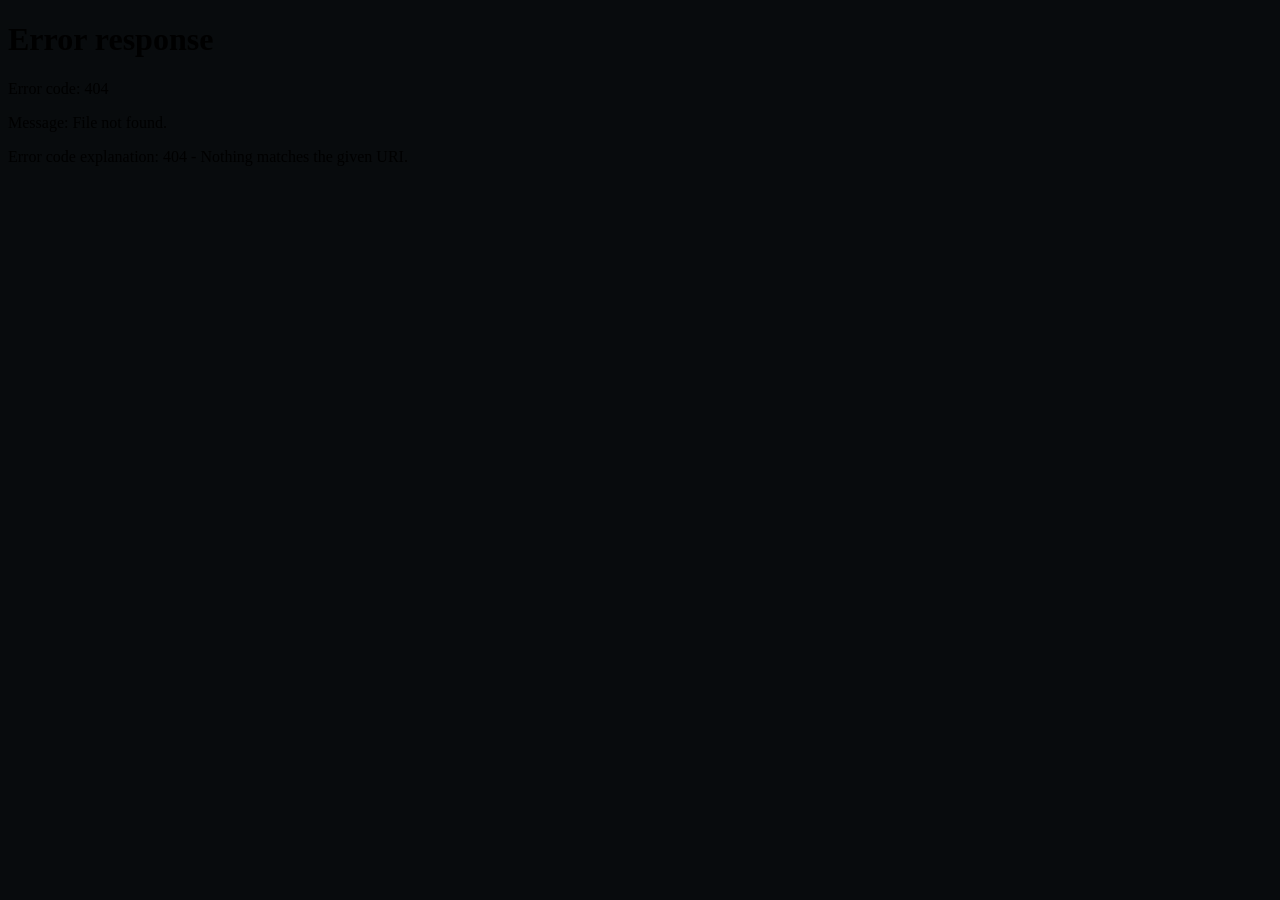
==== speakup-practice-edition-local/practice.html @ dd2e94e2 "refactor(practice): migrate site to current naming" ====
<!doctype html>
<html lang="zh-CN">
  <head>
    <meta charset="utf-8" />
    <meta name="viewport" content="width=device-width, initial-scale=1" />
    <title>SpeakUp Practice Edition · 下一场重要的英文沟通，先练一遍</title>
    <meta
      name="description"
      content="面向真实表达场景的 AI 英语口语陪练：理解目标、组织准备、进入实战并持续复盘。"
    />
    <meta property="og:title" content="SpeakUp Practice Edition · 下一场重要的英文沟通，先练一遍" />
    <meta
      property="og:description"
      content="面向真实表达场景的 AI 英语口语陪练：理解目标、组织准备、进入实战并持续复盘。"
    />
    <meta property="og:site_name" content="SpeakUp" />
    <meta property="og:type" content="website" />
    <meta property="og:image" content="/assets/speakup/hero-desktop.png" />
    <meta name="twitter:card" content="summary_large_image" />
    <meta name="twitter:title" content="SpeakUp Practice Edition · 下一场重要的英文沟通，先练一遍" />
    <meta
      name="twitter:description"
      content="面向真实表达场景的 AI 英语口语陪练：理解目标、组织准备、进入实战并持续复盘。"
    />
    <meta name="twitter:image" content="/assets/speakup/hero-desktop.png" />
    <link rel="canonical" href="/practice" />
    <link rel="icon" type="image/svg+xml" href="/assets/speakup/speakup-mark.svg" />
    <style>
      html,
      body,
      iframe {
        width: 100%;
        height: 100%;
        margin: 0;
        border: 0;
      }

      html,
      body {
        overflow: hidden;
        background: #080b0d;
      }

      iframe {
        display: block;
      }
    </style>
  </head>
  <body>
    <iframe id="speakup-practice" title="SpeakUp Practice Edition"></iframe>
    <script>
      (() => {
        const publicRoute = "/practice";
        const runtimeRoute = "/editions/winter2026?embed=1";
        const sourceIds = {
          "ai-teacher": "sidekick",
          goal: "agentic",
          preparation: "online",
          interview: "retail",
          ielts: "marketing",
          workplace: "checkout",
          travel: "operations",
          feedback: "shop-app",
          review: "b2b",
          memory: "finance",
          download: "developer",
        };
        const frame = document.getElementById("speakup-practice");

        const publicHash = () => location.hash.replace(/^#/, "");
        const runtimeHash = () => sourceIds[publicHash()] || "";
        frame.src = `${runtimeRoute}${runtimeHash() ? `#${runtimeHash()}` : ""}`;

        window.addEventListener("message", (event) => {
          if (event.origin !== location.origin || event.source !== frame.contentWindow) return;
          if (event.data?.type !== "speakup-route") return;
          const hash = sourceIds[event.data.hash] ? event.data.hash : "";
          const nextLocation = `${publicRoute}${hash ? `#${hash}` : ""}`;
          const currentLocation = `${location.pathname}${location.hash}`;
          if (nextLocation === currentLocation) return;
          history[event.data.replace === false ? "pushState" : "replaceState"](
            history.state,
            "",
            nextLocation,
          );
        });

        const forwardPublicLocation = () => {
          frame.contentWindow?.postMessage(
            { type: "speakup-navigate", hash: publicHash() },
            location.origin,
          );
        };
        frame.addEventListener("load", forwardPublicLocation);
        window.addEventListener("hashchange", forwardPublicLocation);
        window.addEventListener("popstate", forwardPublicLocation);
      })();
    </script>
  </body>
</html>
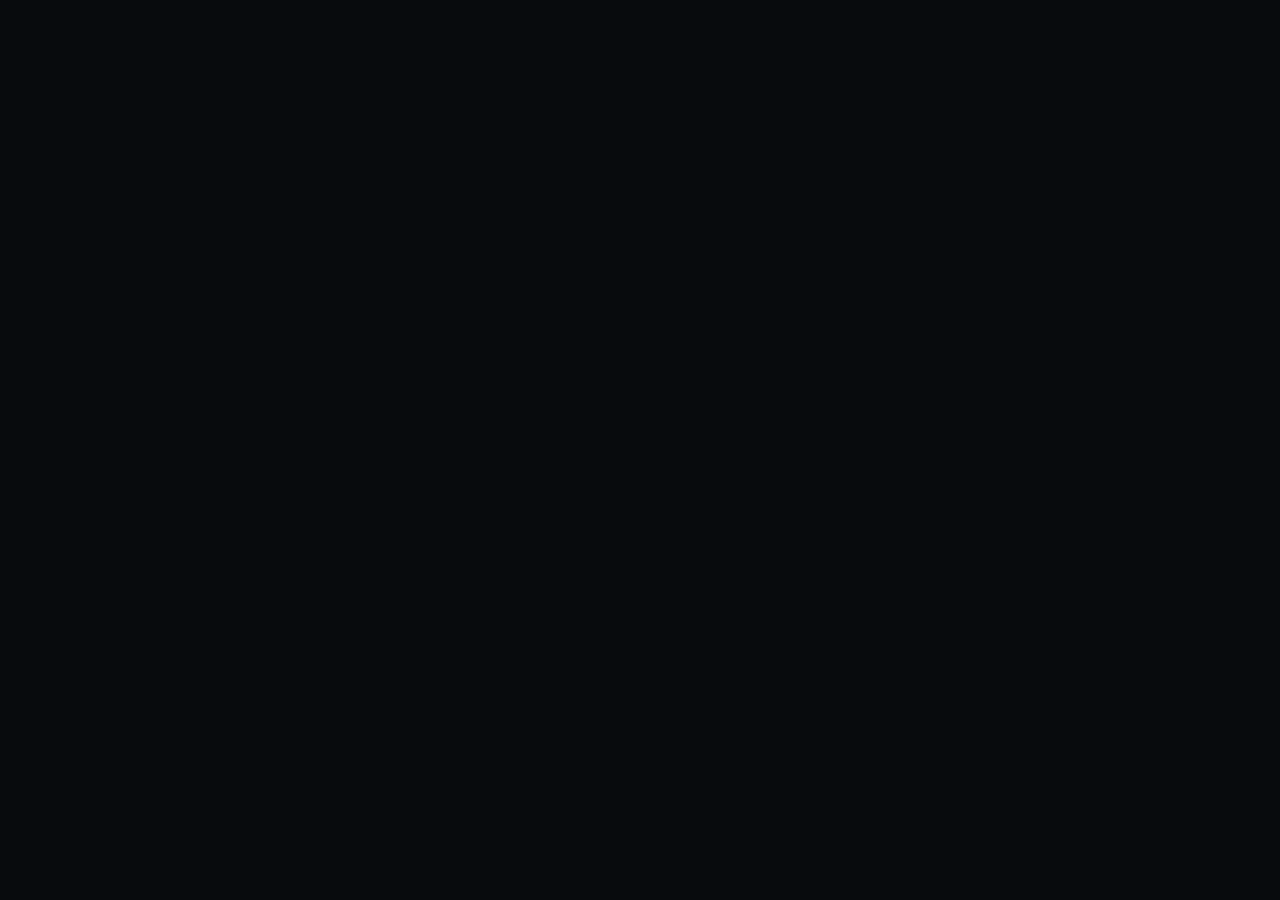
==== commit f5f29479: "fix(practice): reveal runtime after hero is ready" ====
--- a/speakup-practice-edition-local/practice.html
+++ b/speakup-practice-edition-local/practice.html
@@ -25,6 +25,22 @@
     <meta name="twitter:image" content="/assets/speakup/hero-desktop.png" />
     <link rel="canonical" href="/practice" />
     <link rel="icon" type="image/svg+xml" href="/assets/speakup/speakup-mark.svg" />
+    <link
+      rel="preload"
+      as="image"
+      type="image/webp"
+      href="/assets/speakup/hero-desktop.webp"
+      media="(min-width: 768px)"
+      fetchpriority="high"
+    />
+    <link
+      rel="preload"
+      as="image"
+      type="image/webp"
+      href="/assets/speakup/hero-mobile.webp"
+      media="(max-width: 767px)"
+      fetchpriority="high"
+    />
     <style>
       html,
       body,
@@ -38,11 +54,37 @@
       html,
       body {
         overflow: hidden;
-        background: #080b0d;
+        background-color: #080b0d;
+      }
+
+      body {
+        background-image: url("/assets/speakup/hero-desktop.webp");
+        background-position: center;
+        background-repeat: no-repeat;
+        background-size: cover;
       }
 
       iframe {
         display: block;
+        opacity: 0;
+        transition: opacity 180ms ease-out;
+      }
+
+      body[data-speakup-runtime-ready="true"] iframe {
+        opacity: 1;
+      }
+
+      @media (max-width: 767px) {
+        body {
+          background-image: url("/assets/speakup/hero-mobile.webp");
+          background-position: center top;
+        }
+      }
+
+      @media (prefers-reduced-motion: reduce) {
+        iframe {
+          transition: none;
+        }
       }
     </style>
   </head>
@@ -73,6 +115,10 @@
 
         window.addEventListener("message", (event) => {
           if (event.origin !== location.origin || event.source !== frame.contentWindow) return;
+          if (event.data?.type === "speakup-runtime-ready") {
+            document.body.dataset.speakupRuntimeReady = "true";
+            return;
+          }
           if (event.data?.type !== "speakup-route") return;
           const hash = sourceIds[event.data.hash] ? event.data.hash : "";
           const nextLocation = `${publicRoute}${hash ? `#${hash}` : ""}`;
